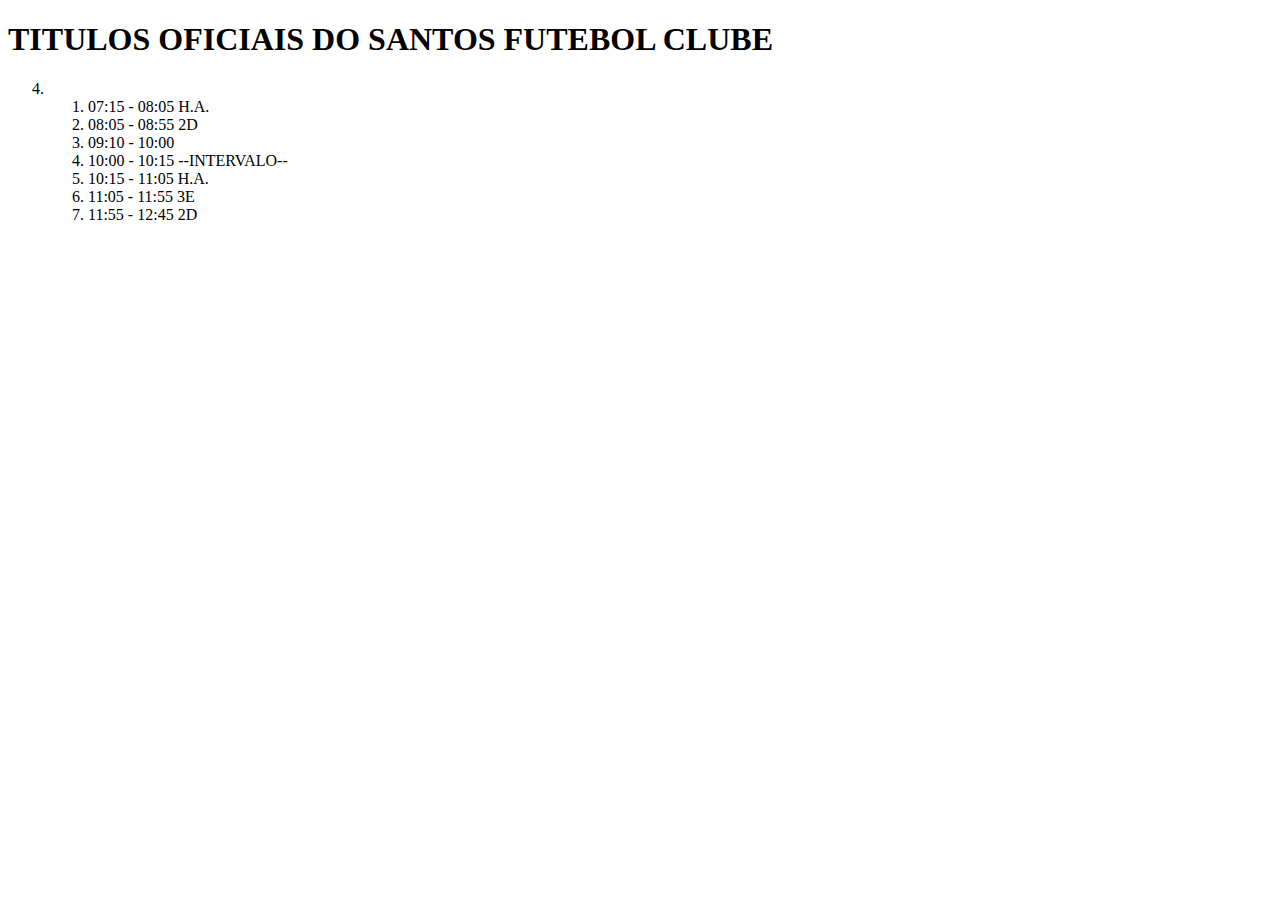
==== santos.html @ 535a423f "Update santos.html" ====
<!DOCTYPE html>
<html lang="en">
<head>
    <meta charset="UTF-8">
    <meta name="viewport" content="width=device-width, initial-scale=1.0">
    <title>Document</title>
</head>
<body>
    <h1> TITULOS OFICIAIS DO SANTOS FUTEBOL CLUBE</h1>
    
    
    <ol start="4">
        <li></li>
        <ol>
            <li>07:15 - 08:05 H.A.</li>
            <li>08:05 - 08:55 2D</li>
            <li>09:10 - 10:00   </li>
            <li>10:00 - 10:15 --INTERVALO--</li>
            <li>10:15 - 11:05 H.A.</li>
            <li>11:05 - 11:55 3E</li>
            <li>11:55 - 12:45 2D</li>
        </ol>
    </ol>
    
</body>
</html>
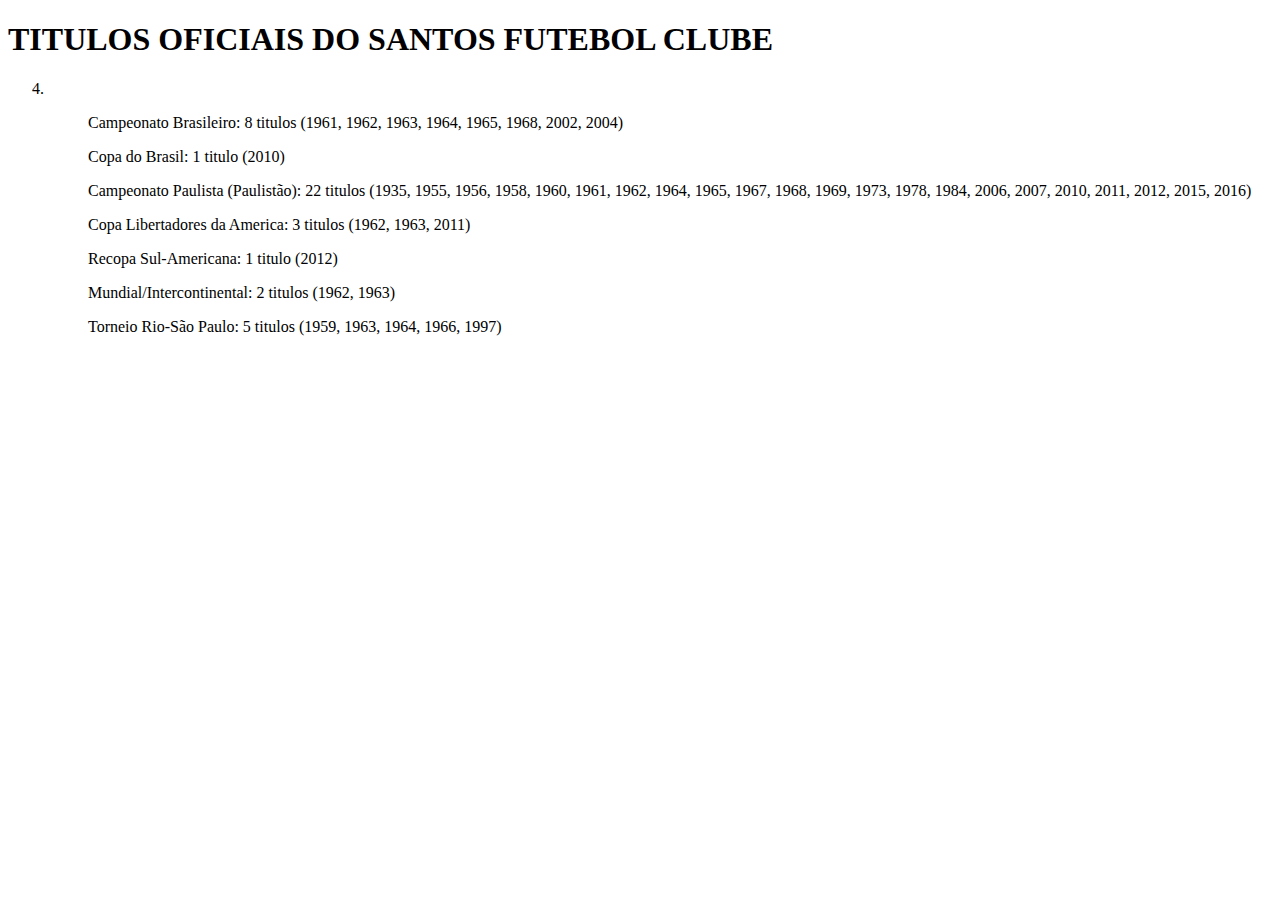
==== commit e2d44d5a: "Update santos.html" ====
--- a/santos.html
+++ b/santos.html
@@ -12,14 +12,16 @@
     <ol start="4">
         <li></li>
         <ol>
-            <li>07:15 - 08:05 H.A.</li>
-            <li>08:05 - 08:55 2D</li>
-            <li>09:10 - 10:00   </li>
-            <li>10:00 - 10:15 --INTERVALO--</li>
-            <li>10:15 - 11:05 H.A.</li>
-            <li>11:05 - 11:55 3E</li>
-            <li>11:55 - 12:45 2D</li>
+        
+            <p>Campeonato Brasileiro: 8 titulos (1961, 1962, 1963, 1964, 1965, 1968, 2002, 2004)</p>
+            <p>Copa do Brasil: 1 titulo (2010)
+            <p>Campeonato Paulista (Paulistão): 22 titulos (1935, 1955, 1956, 1958, 1960, 1961, 1962, 1964, 1965, 1967, 1968, 1969, 1973, 1978, 1984, 2006, 2007, 2010, 2011, 2012, 2015, 2016)</p>
+            <P> Copa Libertadores da America: 3 titulos (1962, 1963, 2011)</P>
+        <p>Recopa Sul-Americana: 1 titulo (2012)</p>
+        <p>Mundial/Intercontinental: 2 titulos (1962, 1963)</p>
+        <p>Torneio Rio-São Paulo: 5 titulos (1959, 1963, 1964, 1966, 1997)</p>
         </ol>
+        
     </ol>
     
 </body>
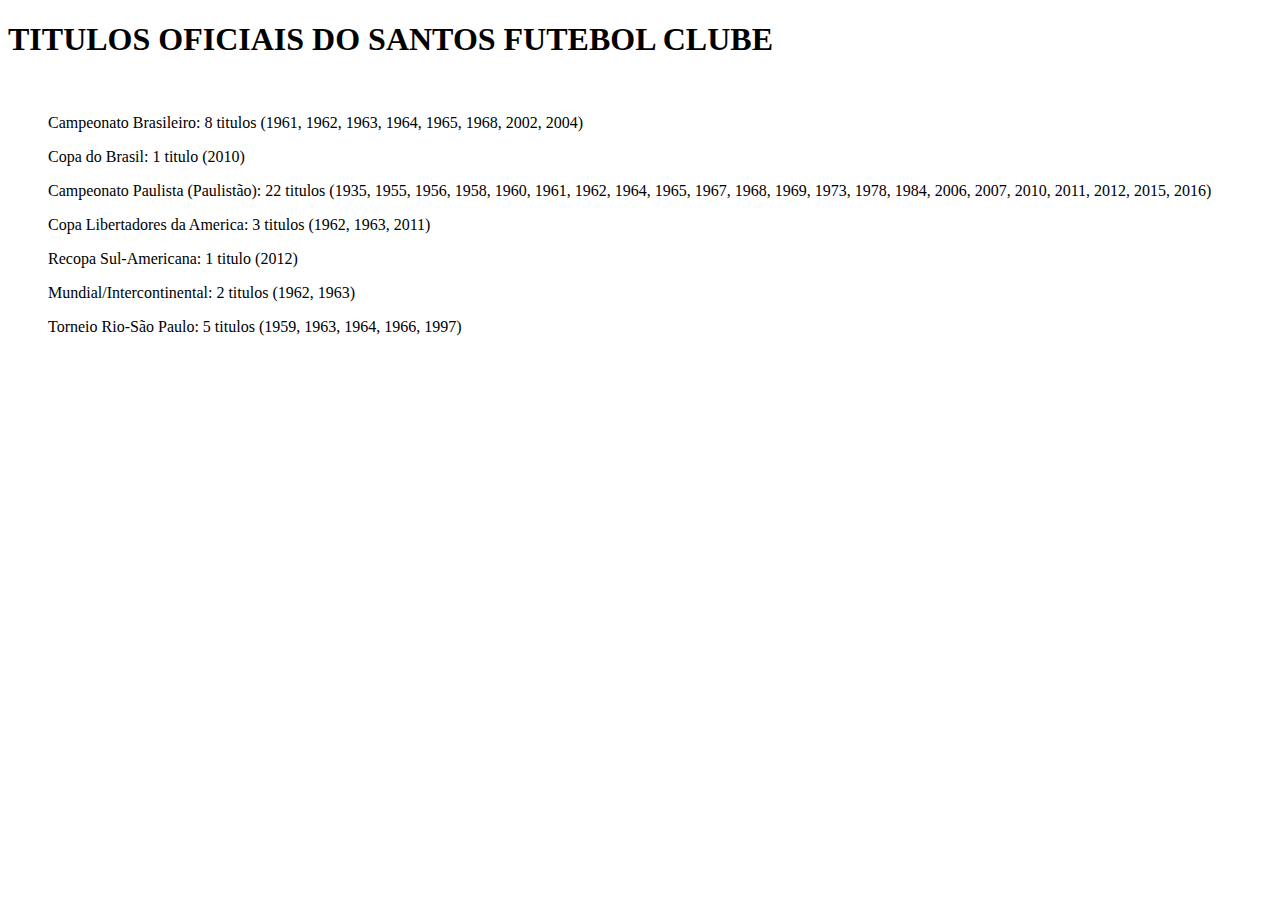
==== commit abff9e95: "Update santos.html" ====
--- a/santos.html
+++ b/santos.html
@@ -9,7 +9,6 @@
     <h1> TITULOS OFICIAIS DO SANTOS FUTEBOL CLUBE</h1>
     
     
-    <ol start="4">
         <li></li>
         <ol>
         
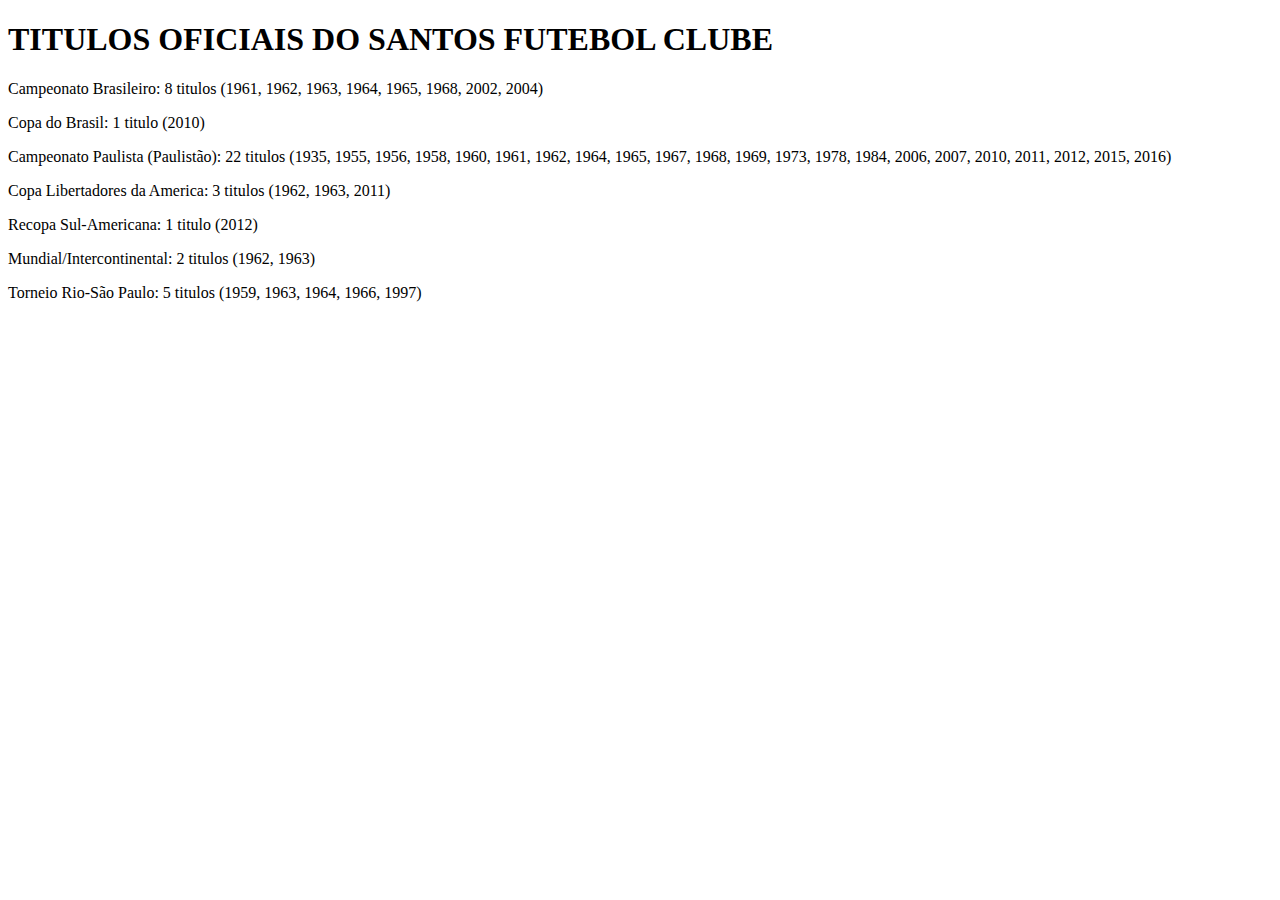
==== commit 23490af3: "Update santos.html" ====
--- a/santos.html
+++ b/santos.html
@@ -8,9 +8,6 @@
 <body>
     <h1> TITULOS OFICIAIS DO SANTOS FUTEBOL CLUBE</h1>
     
-    
-        <li></li>
-        <ol>
         
             <p>Campeonato Brasileiro: 8 titulos (1961, 1962, 1963, 1964, 1965, 1968, 2002, 2004)</p>
             <p>Copa do Brasil: 1 titulo (2010)
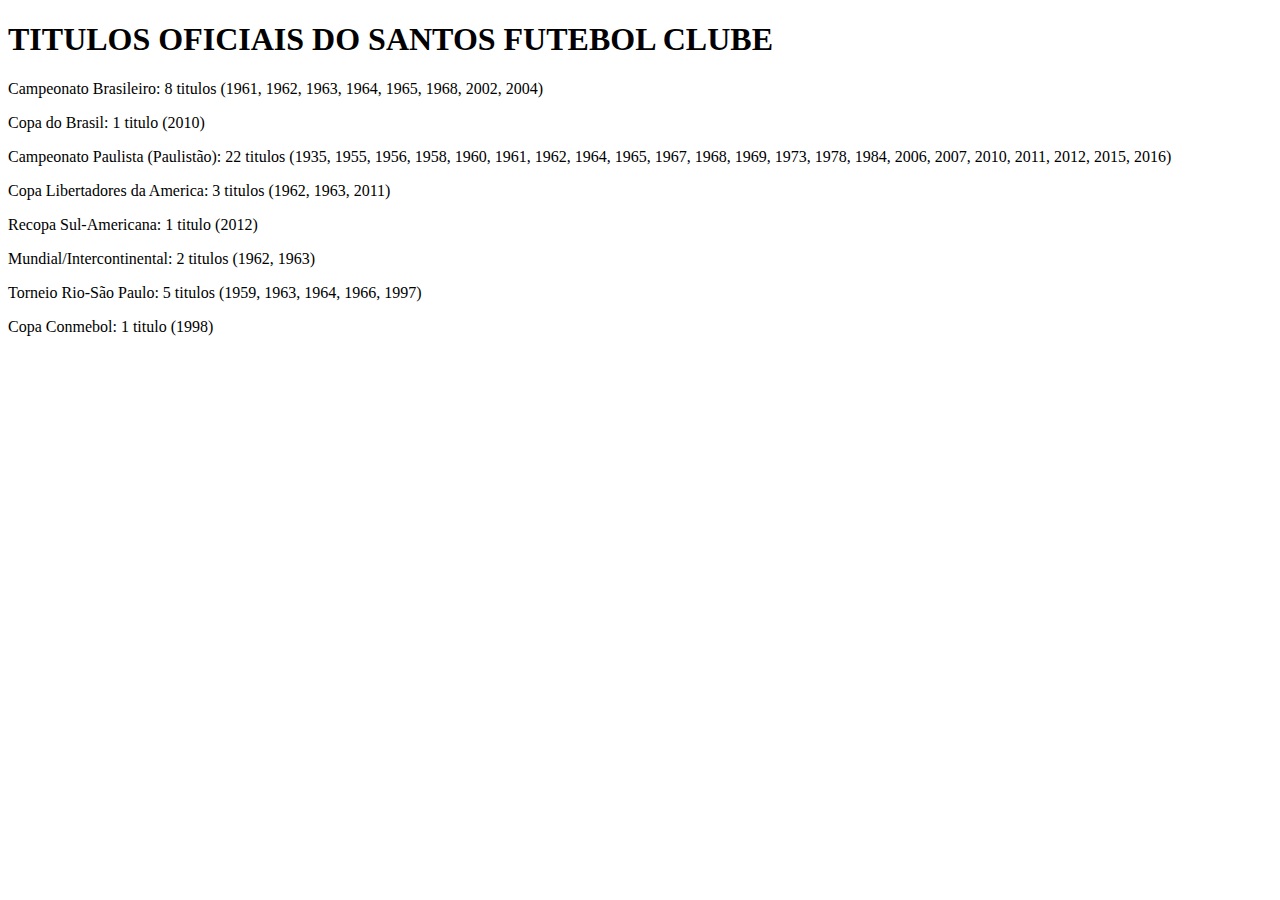
==== commit 63702df8: "Update santos.html" ====
--- a/santos.html
+++ b/santos.html
@@ -16,8 +16,10 @@
         <p>Recopa Sul-Americana: 1 titulo (2012)</p>
         <p>Mundial/Intercontinental: 2 titulos (1962, 1963)</p>
         <p>Torneio Rio-São Paulo: 5 titulos (1959, 1963, 1964, 1966, 1997)</p>
-        </ol>
-        
+       <p>Copa Conmebol: 1 titulo (1998)</p>
+
+</ol>
+   
     </ol>
     
 </body>
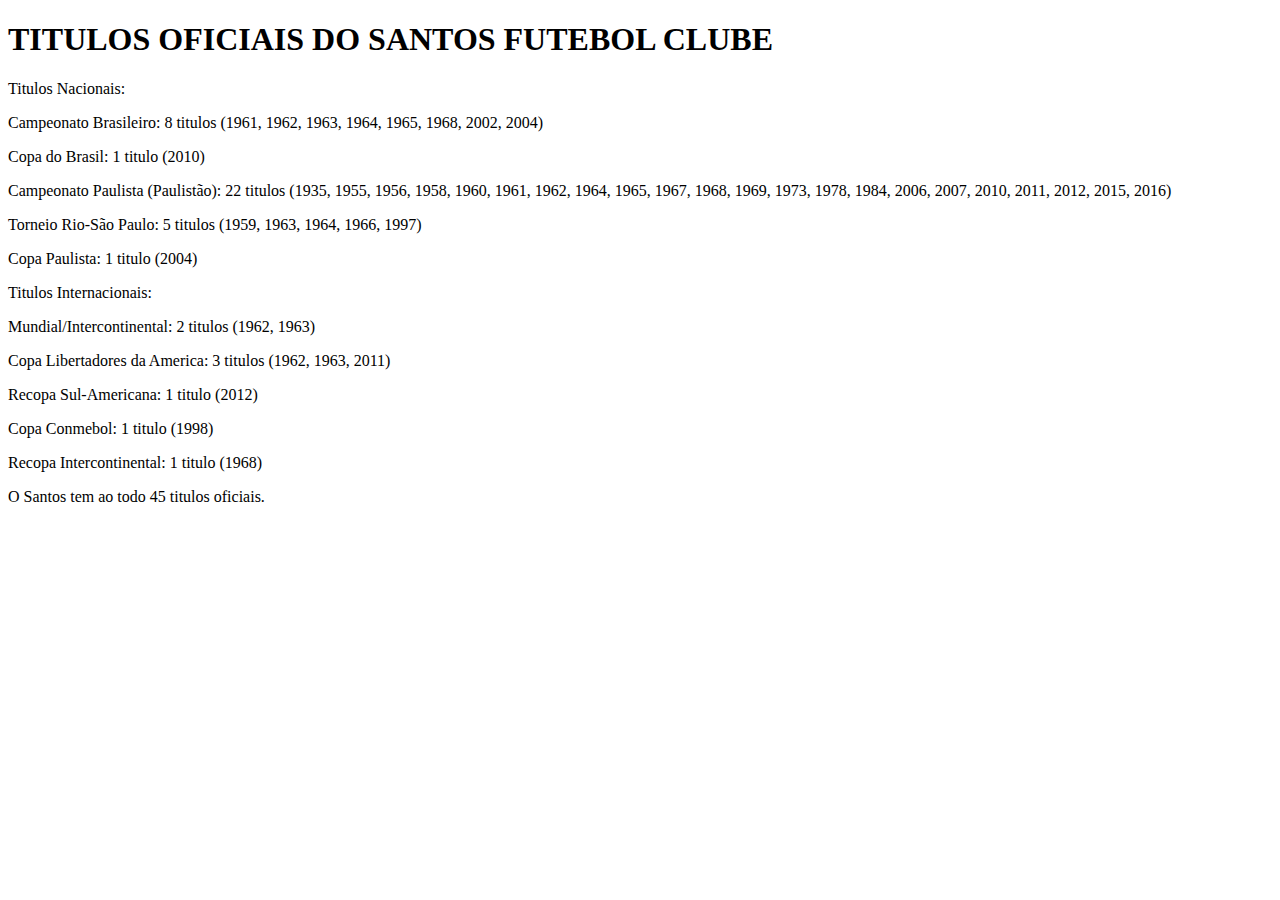
==== commit 9ea5c6d2: "Update santos.html" ====
--- a/santos.html
+++ b/santos.html
@@ -8,16 +8,23 @@
 <body>
     <h1> TITULOS OFICIAIS DO SANTOS FUTEBOL CLUBE</h1>
     
-        
+        <li><p>Titulos Nacionais:</p></li>
             <p>Campeonato Brasileiro: 8 titulos (1961, 1962, 1963, 1964, 1965, 1968, 2002, 2004)</p>
             <p>Copa do Brasil: 1 titulo (2010)
             <p>Campeonato Paulista (Paulistão): 22 titulos (1935, 1955, 1956, 1958, 1960, 1961, 1962, 1964, 1965, 1967, 1968, 1969, 1973, 1978, 1984, 2006, 2007, 2010, 2011, 2012, 2015, 2016)</p>
-            <P> Copa Libertadores da America: 3 titulos (1962, 1963, 2011)</P>
+           <p>Torneio Rio-São Paulo: 5 titulos (1959, 1963, 1964, 1966, 1997)</p>
+<p>Copa Paulista: 1 titulo (2004)</p>
+    
+    <li><p>Titulos Internacionais:</p></li>
+    <p>Mundial/Intercontinental: 2 titulos (1962, 1963)</p>       
+    <P> Copa Libertadores da America: 3 titulos (1962, 1963, 2011)</P>
         <p>Recopa Sul-Americana: 1 titulo (2012)</p>
-        <p>Mundial/Intercontinental: 2 titulos (1962, 1963)</p>
-        <p>Torneio Rio-São Paulo: 5 titulos (1959, 1963, 1964, 1966, 1997)</p>
-       <p>Copa Conmebol: 1 titulo (1998)</p>
-
+        <p>Copa Conmebol: 1 titulo (1998)</p>
+<p>Recopa Intercontinental: 1 titulo (1968)</p>
+      
+    
+<p>O Santos  tem ao todo 45 titulos oficiais.</p>
+    
 </ol>
    
     </ol>
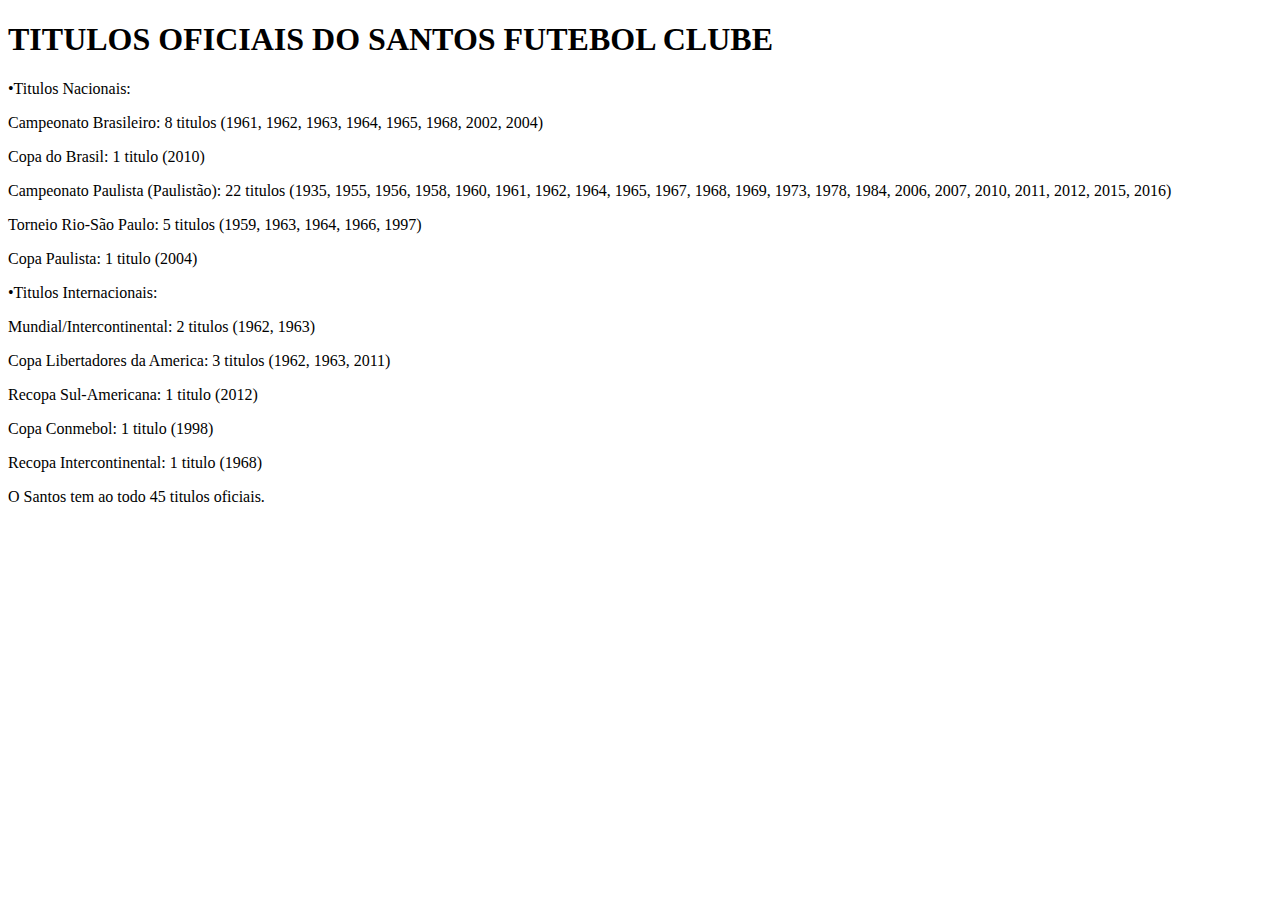
==== commit b8c8878e: "Update santos.html" ====
--- a/santos.html
+++ b/santos.html
@@ -8,14 +8,14 @@
 <body>
     <h1> TITULOS OFICIAIS DO SANTOS FUTEBOL CLUBE</h1>
     
-        <li><p>Titulos Nacionais:</p></li>
+        <p>•Titulos Nacionais:</p>
             <p>Campeonato Brasileiro: 8 titulos (1961, 1962, 1963, 1964, 1965, 1968, 2002, 2004)</p>
             <p>Copa do Brasil: 1 titulo (2010)
             <p>Campeonato Paulista (Paulistão): 22 titulos (1935, 1955, 1956, 1958, 1960, 1961, 1962, 1964, 1965, 1967, 1968, 1969, 1973, 1978, 1984, 2006, 2007, 2010, 2011, 2012, 2015, 2016)</p>
            <p>Torneio Rio-São Paulo: 5 titulos (1959, 1963, 1964, 1966, 1997)</p>
 <p>Copa Paulista: 1 titulo (2004)</p>
     
-    <li><p>Titulos Internacionais:</p></li>
+    <p>•Titulos Internacionais:</p>
     <p>Mundial/Intercontinental: 2 titulos (1962, 1963)</p>       
     <P> Copa Libertadores da America: 3 titulos (1962, 1963, 2011)</P>
         <p>Recopa Sul-Americana: 1 titulo (2012)</p>
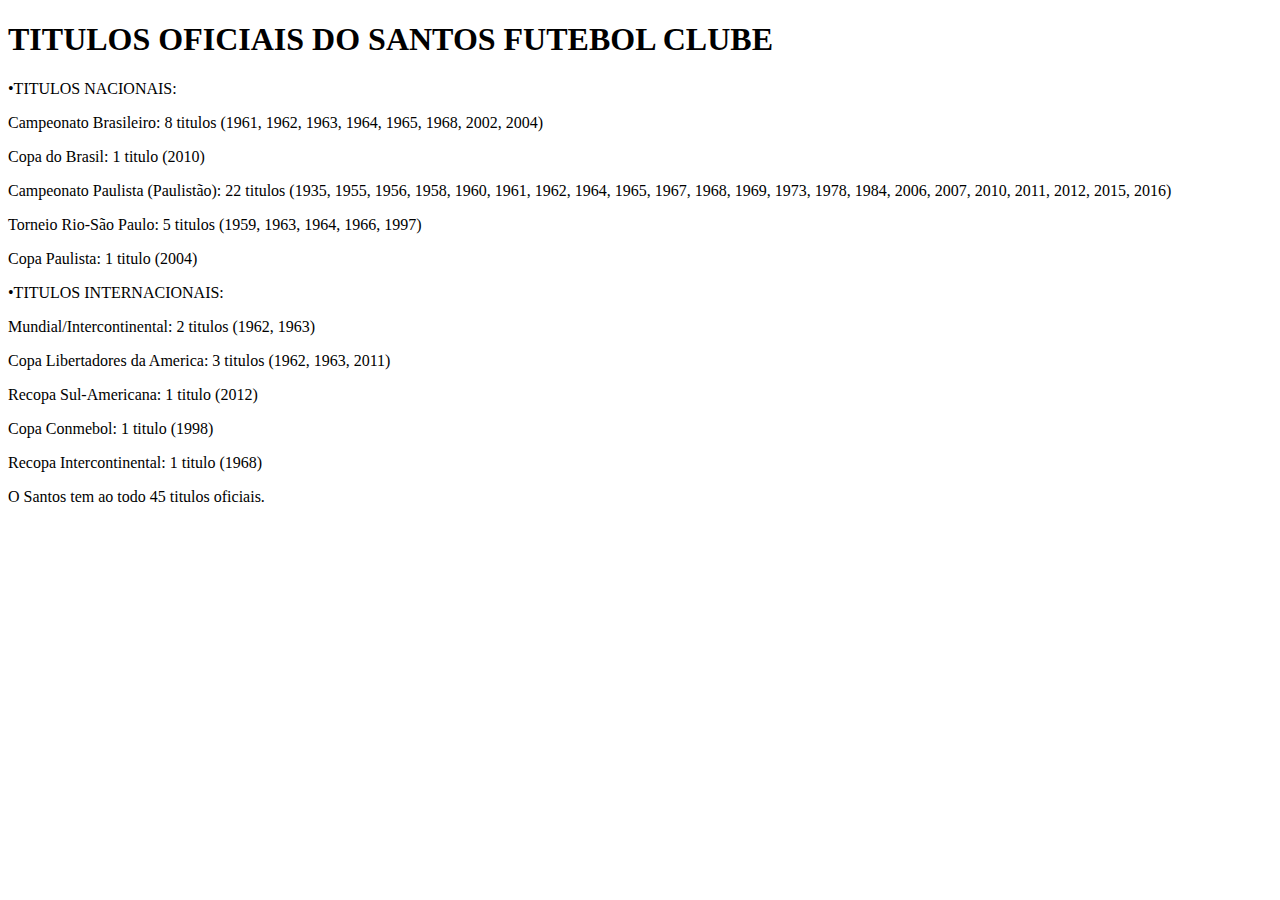
==== commit 516f1a82: "Update santos.html" ====
--- a/santos.html
+++ b/santos.html
@@ -8,14 +8,14 @@
 <body>
     <h1> TITULOS OFICIAIS DO SANTOS FUTEBOL CLUBE</h1>
     
-        <p>•Titulos Nacionais:</p>
+        <p>•TITULOS NACIONAIS:</p>
             <p>Campeonato Brasileiro: 8 titulos (1961, 1962, 1963, 1964, 1965, 1968, 2002, 2004)</p>
             <p>Copa do Brasil: 1 titulo (2010)
             <p>Campeonato Paulista (Paulistão): 22 titulos (1935, 1955, 1956, 1958, 1960, 1961, 1962, 1964, 1965, 1967, 1968, 1969, 1973, 1978, 1984, 2006, 2007, 2010, 2011, 2012, 2015, 2016)</p>
            <p>Torneio Rio-São Paulo: 5 titulos (1959, 1963, 1964, 1966, 1997)</p>
 <p>Copa Paulista: 1 titulo (2004)</p>
     
-    <p>•Titulos Internacionais:</p>
+    <p>•TITULOS INTERNACIONAIS:</p>
     <p>Mundial/Intercontinental: 2 titulos (1962, 1963)</p>       
     <P> Copa Libertadores da America: 3 titulos (1962, 1963, 2011)</P>
         <p>Recopa Sul-Americana: 1 titulo (2012)</p>
